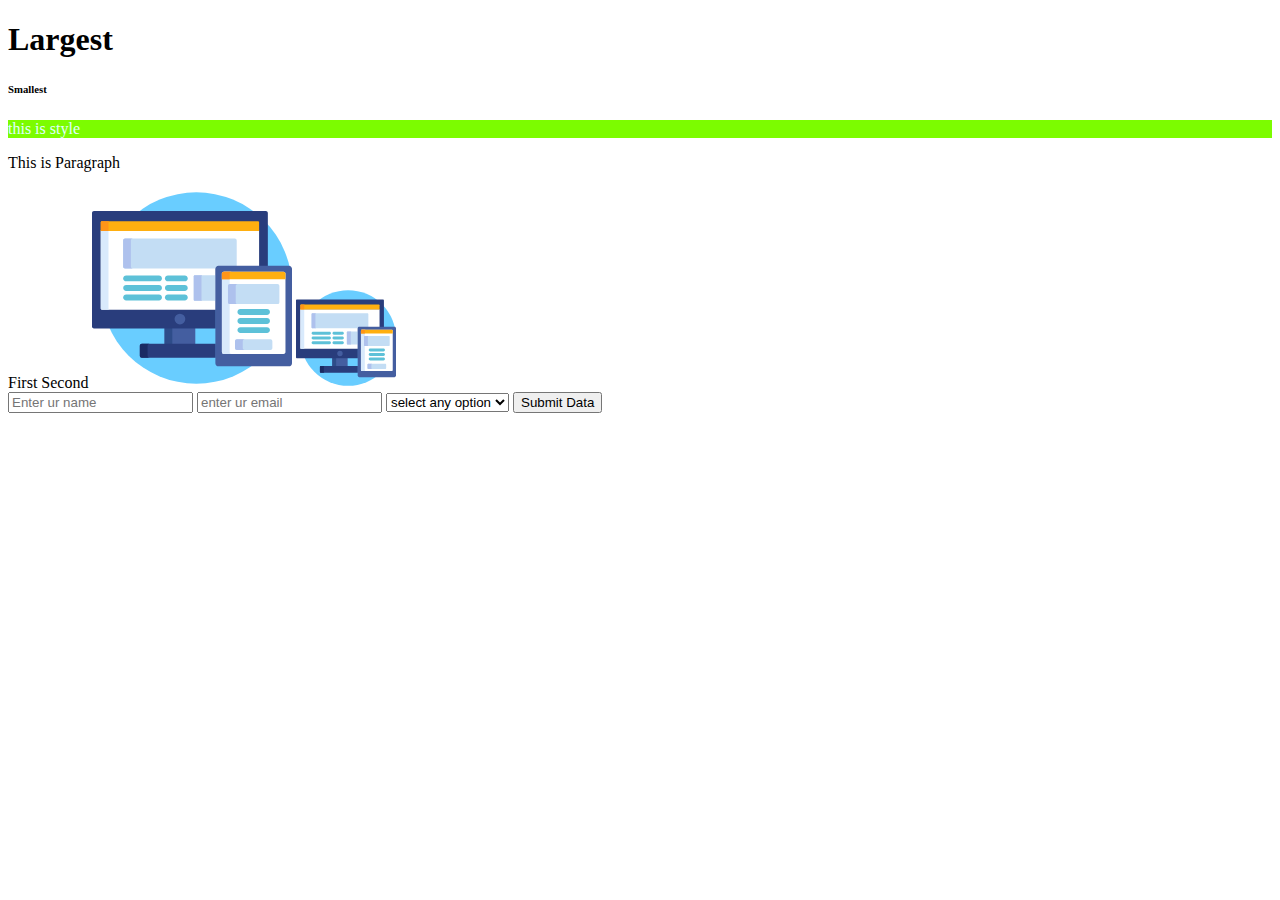
==== index.html @ 2471402b "intial" ====
<!DOCTYPE html>
<html lang="en">
    <!-- Head Section-->
    <head>
        <title> :: Web Design :: </title>
        <link rel="icon" href="img/monitor.svg"/>
    </head>
    <!-- Body Section-->
    <body>
        <h1> Largest </h1>
        <h6> Smallest </h6>
        <p style="background-color: lawngreen; color: lightcyan;"> this is style</p>
        <p> This is Paragraph </p>
        <span> First </span>
        <span> Second </span>
        <img src="img/monitor.svg" width="200px">
        <img src="img/monitor.svg" width="100px">
        <form>
        <input type="text" placeholder="Enter ur name" required/>
        <input type="email" placeholder="enter ur email" required/>
        <select required>
            <option disabled selected value=""> select any option </option>
            <option value="one"> Prakasam </option>
            <option value="two"> Guntur </option>
            <option value="three"> Nellore </option>
        </select>
        <input type="submit" value="Submit Data"/>
        </form>
    </body>
</html>
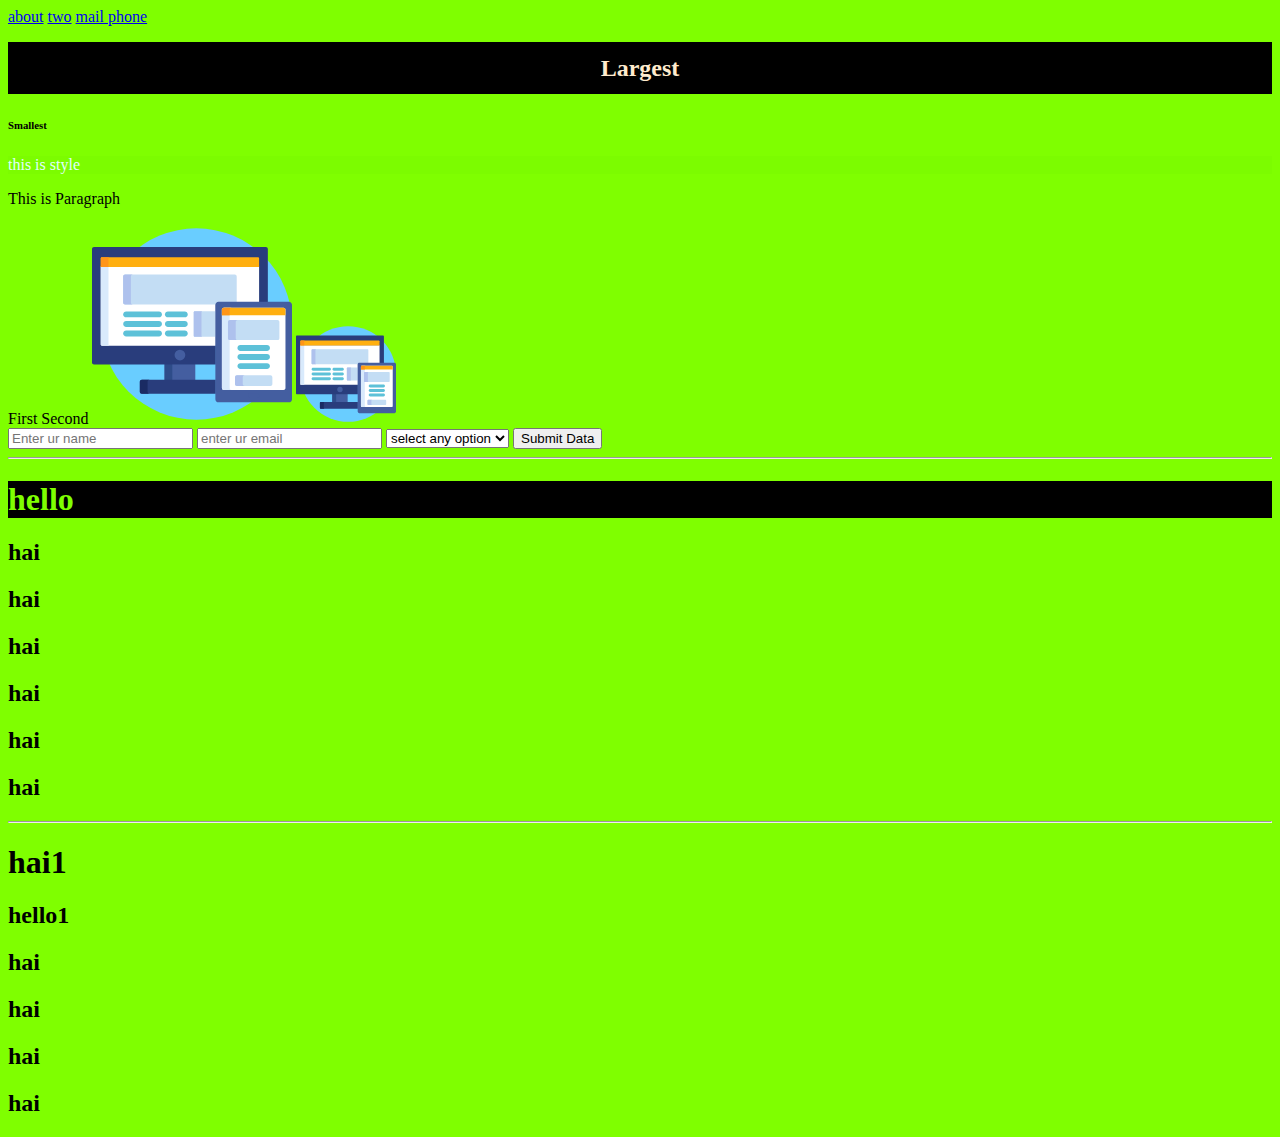
==== commit 790821ca: "final commit on 06-04-2020" ====
--- a/index.html
+++ b/index.html
@@ -4,10 +4,18 @@
     <head>
         <title> :: Web Design :: </title>
         <link rel="icon" href="img/monitor.svg"/>
+        <link rel="stylesheet" href="css/style.css"/>
+        <style>
+            
+         </style>
     </head>
     <!-- Body Section-->
-    <body>
-        <h1> Largest </h1>
+    <body class="one">
+        <a href="about.html">about</a>
+        <a href="#two">two</a>
+        <a href="mailto:xyz@gmail.com"> mail </a>
+        <a href="tel:+91 7075651467">phone</a>
+        <h1 id="one"> Largest </h1>
         <h6> Smallest </h6>
         <p style="background-color: lawngreen; color: lightcyan;"> this is style</p>
         <p> This is Paragraph </p>
@@ -26,5 +34,24 @@
         </select>
         <input type="submit" value="Submit Data"/>
         </form>
+        <hr>
+        <section>
+            <h1 style="background: black;color: chartreuse;"> hello </h1>
+            <h2> hai </h2>
+            <h2> hai </h2>
+            <h2> hai </h2>
+            <h2> hai </h2>
+            <h2> hai </h2>
+            <h2> hai </h2>
+        </section>
+        <hr>
+        <section id="two">
+            <h1> hai1 </h1>
+            <h2> hello1 </h2>
+            <h2> hai </h2>
+            <h2> hai </h2>
+            <h2> hai </h2>
+            <h2> hai </h2>
+        </section>
     </body>
 </html>--- a/css/style.css
+++ b/css/style.css
@@ -0,0 +1,11 @@
+.one{
+    background: chartreuse;
+    color: black;
+}
+#one{
+    background: black;
+    color: blanchedalmond;
+    padding: 1%;
+    text-align: center;
+    font-size: 24px;
+    }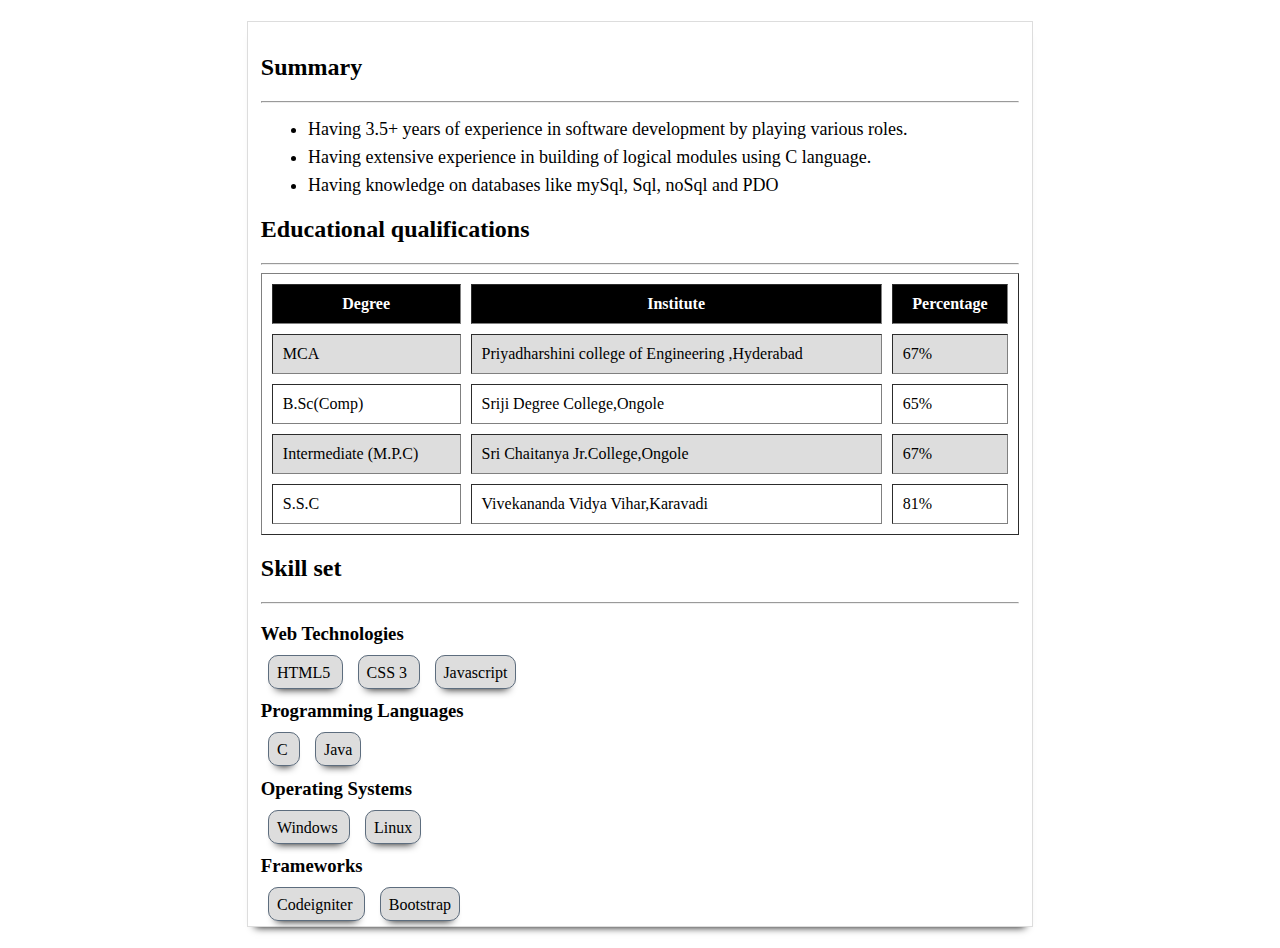
==== commit cf67fc68: "Final Commit on 11-04-2020" ====
--- a/index.html
+++ b/index.html
@@ -1,57 +1,128 @@
 <!DOCTYPE html>
 <html lang="en">
-    <!-- Head Section-->
-    <head>
-        <title> :: Web Design :: </title>
-        <link rel="icon" href="img/monitor.svg"/>
-        <link rel="stylesheet" href="css/style.css"/>
-        <style>
-            
-         </style>
-    </head>
-    <!-- Body Section-->
-    <body class="one">
-        <a href="about.html">about</a>
-        <a href="#two">two</a>
-        <a href="mailto:xyz@gmail.com"> mail </a>
-        <a href="tel:+91 7075651467">phone</a>
-        <h1 id="one"> Largest </h1>
-        <h6> Smallest </h6>
-        <p style="background-color: lawngreen; color: lightcyan;"> this is style</p>
-        <p> This is Paragraph </p>
-        <span> First </span>
-        <span> Second </span>
-        <img src="img/monitor.svg" width="200px">
-        <img src="img/monitor.svg" width="100px">
-        <form>
-        <input type="text" placeholder="Enter ur name" required/>
-        <input type="email" placeholder="enter ur email" required/>
-        <select required>
-            <option disabled selected value=""> select any option </option>
-            <option value="one"> Prakasam </option>
-            <option value="two"> Guntur </option>
-            <option value="three"> Nellore </option>
-        </select>
-        <input type="submit" value="Submit Data"/>
-        </form>
+    <!-- Head section -->
+<head>
+    <meta name="viewport" content="width=device-width,initial-scale=1" />
+<title> :: Web Design :: </title>
+<link rel="icon" href="img/content.svg" />
+
+<link rel="stylesheet" href="css/style.css" />
+</head>
+
+<!-- Body Section -->
+<body>
+    <section class="parent">
+
+        <!-- <article class="child"> 
+            <img src="img/img1.jpg" class="profile" alt="profile"/>
+            <h2> Ranga Rao Manne </h2>
+            <h4 class="role"> Multi Skill Trainer </h4> <hr>
+    <div class="contact">
+        <img src="img/gmail.svg" class="info" alt="gmail"/> 
+        <a href="mailto:rangarao.m@apssdc.in" class="link"> rangarao.m@apssdc.in </a>
+    </div>
+
+    <div class="contact">
+            <img src="img/whatsapp.svg" class="info" alt="whatsapp"/><a href="tel:+91 7075651467" class="link"> +91 7075651467 </a> 
+    </div>
+
+    <hr>
+
+    <a href="https://www.facebook.com/mannerangarao"> <img src="img/facebook.svg" class="socialIcon" alt="facebook"/> </a>
+    <a href="https://www.linkedin.com/in/ranga-rao-manne-909072164/"> <img src="img/linkedin.svg" class="socialIcon" alt="linkedin"/> </a>
+    <a href="https://github.com/Ranga-Manne" target="_blank"> <img src="img/github.svg" class="socialIcon" alt="github"/> </a>
+    <a href="https://twitter.com/ManneRanga"> <img src="img/twitter.svg" class="socialIcon" alt="twitter"/> </a>
+        </article> -->
+
+       <!--  <article class="child">
+            <img src="img/user.svg" class="profile"/>
+            <h2> Satheesh </h2>
+            <h4 class="role"> Multi Skill Trainer </h4> <hr>
+        <div class="contact">
+            <img src="img/gmail.svg" class="info"/> 
+            <a href="mailto:satheesh.m@apssdc.in" class="link"> satheesh.m@apssdc.in </a>
+        </div>
+        <div class="contact">
+        <img src="img/whatsapp.svg" class="info"/> 
+            <a href="tel:+91 9676047715" class="link"> +91 9676047715 </a> 
+        </div>
         <hr>
-        <section>
-            <h1 style="background: black;color: chartreuse;"> hello </h1>
-            <h2> hai </h2>
-            <h2> hai </h2>
-            <h2> hai </h2>
-            <h2> hai </h2>
-            <h2> hai </h2>
-            <h2> hai </h2>
-        </section>
-        <hr>
-        <section id="two">
-            <h1> hai1 </h1>
-            <h2> hello1 </h2>
-            <h2> hai </h2>
-            <h2> hai </h2>
-            <h2> hai </h2>
-            <h2> hai </h2>
-        </section>
-    </body>
-</html>+        <a href="facebook.com"> <img src="img/icons/facebook.svg" class="socialIcon" /> </a>
+    <a href="linkedin.com"> <img src="img/icons/linkedin.svg" class="socialIcon" /> </a>
+    <a href="github.com"> <img src="img/icons/github.svg" class="socialIcon" /> </a>
+    <a href="twitter.com"> <img src="img/icons/twitter.svg" class="socialIcon" /> </a>
+        </article> -->
+
+        <article class="child2">
+            <h2> Summary </h2> <hr>
+            <ul>
+                <li>Having 3.5+ years of experience in software development by playing various roles.</li>
+                <li> Having extensive experience in building of logical modules using C language. </li>
+                <li> Having knowledge on databases like mySql, Sql, noSql and PDO </li>
+            </ul>
+
+        <h2> Educational qualifications </h2> <hr>
+        <div class="table-responsive"> 
+        <table border="1" cellpadding="10" cellspacing="10"> 
+            <!-- Table heading -->
+            <thead> 
+                <tr> 
+                    <th id='d'> Degree </th>
+                    <th> Institute </th>
+                    <th> Percentage </th>
+                </tr>
+            </thead>
+            <!-- Table body -->
+            <tbody>
+                <tr>
+                    <td> MCA</td>
+                    <td> Priyadharshini college of Engineering ,Hyderabad</td>
+                    <td> 67% </td>
+                </tr> 
+                <tr>
+                    <td> B.Sc(Comp)</td>
+                    <td> Sriji Degree College,Ongole </td>
+                    <td> 65% </td>
+                </tr>
+
+                 <tr>
+                    <td> Intermediate (M.P.C) </td>
+                    <td> Sri Chaitanya Jr.College,Ongole </td>
+                    <td> 67% </td>
+                </tr>
+
+                 <tr>
+                    <td> S.S.C </td>
+                    <td> Vivekananda Vidya Vihar,Karavadi </td>
+                    <td> 81% </td>
+                </tr>
+            </tbody>
+        </table>
+</div>
+
+<h2 class="title"> Skill set </h2> <hr>
+
+<h3 class="title"> Web Technologies </h3>
+<span> HTML5 </span> <span> CSS 3 </span> <span> Javascript </span>
+
+
+<h3 class="title"> Programming Languages </h3>
+<span> C </span> <span> Java </span> 
+
+<h3 class="title"> Operating Systems </h3>
+<span> Windows </span> <span>  Linux </span>
+
+<h3 class="title"> Frameworks </h3>
+<span> Codeigniter </span> <span> Bootstrap </span>
+        </article>
+    </section>
+</body>
+</html>
+<script type="text/javascript">
+    var child=document.querySelector(".child")
+    var profileimg=document.createElement("img")
+    profileimg.src="img/img1.jpg";
+    profileimg.classList.add("profile");
+    profileimg.style.boxShadow="3px 3 px 3px #000"
+    child.append(profileimg);
+</script>--- a/css/style.css
+++ b/css/style.css
@@ -1,11 +1,122 @@
-.one{
-    background: chartreuse;
-    color: black;
+.parent{
+	display: flex;
+	flex-direction: row;
+	flex-wrap: wrap;
+	justify-content: center;
 }
-#one{
-    background: black;
-    color: blanchedalmond;
-    padding: 1%;
-    text-align: center;
-    font-size: 24px;
-    }+
+.child{
+	width: 25%;
+	border: 1px solid #ddd;
+	padding: 1%;
+	margin: 1%;
+	text-align: center;
+	box-shadow: 0px 8px 8px -8px #000;*/
+	border-radius: 10px 0px;
+	height: 375px;
+}
+
+.role{
+	color: #000;
+	font-style: italic;
+}
+
+.profile{
+	width: 40%;
+	border: 1px solid #ddd;
+	border-radius: 50%;
+}
+
+.link{
+	margin: 1%;
+	text-decoration: none;
+	font-size: 18px;
+	color: #5062b4;
+}
+
+.info{
+	width: 5%;
+}
+
+.contact{
+	text-align: left;
+}
+
+.socialIcon{
+	width: 10%;
+}
+
+.child2{
+	width: 60%;
+	margin: 1%;
+	padding: 1%;
+	border: 1px solid #ddd;
+	box-shadow: 0px 8px 8px -8px #000;
+}
+
+ul li{
+	font-size: 18px;
+	margin: 1%;
+}
+
+ul{
+	list-style-type: disc;
+}
+
+table{
+	width: 100%;
+}
+
+thead{
+	background: #000;
+	color: #fff;
+	padding: 1%;
+}
+
+tbody tr:nth-child(odd){
+	background: #ddd;
+}
+
+.table-responsive{
+	overflow-x: auto;
+}
+
+.child2 span{
+	border-radius: 10px;
+	border: 1px solid #5d6d7e;
+	background: #ddd;
+	padding: 1%;
+	margin: 1%;
+	box-shadow: 0px 8px 8px -8px #000;
+}
+
+/* Small scale devices*/
+@media only screen and (min-width:320px) and (max-width: 480px){
+	.child{
+	width: 90%;
+	border: 1px solid #ddd;
+	padding: 1%;
+	margin: 1%;
+	text-align: center;
+	box-shadow: 0px 8px 8px -8px #000;*/
+	border-radius: 10px 0px;
+}
+
+.child2{
+	width: 90%;
+}
+}
+
+
+/*Medium scale devices*/
+@media only screen and (min-width:481px) and (max-width: 768px){
+	.child{
+	width: 45%;
+	border: 1px solid #ddd;
+	padding: 1%;
+	margin: 1%;
+	text-align: center;
+	box-shadow: 0px 8px 8px -8px #000;*/
+	border-radius: 10px 0px;
+}
+}